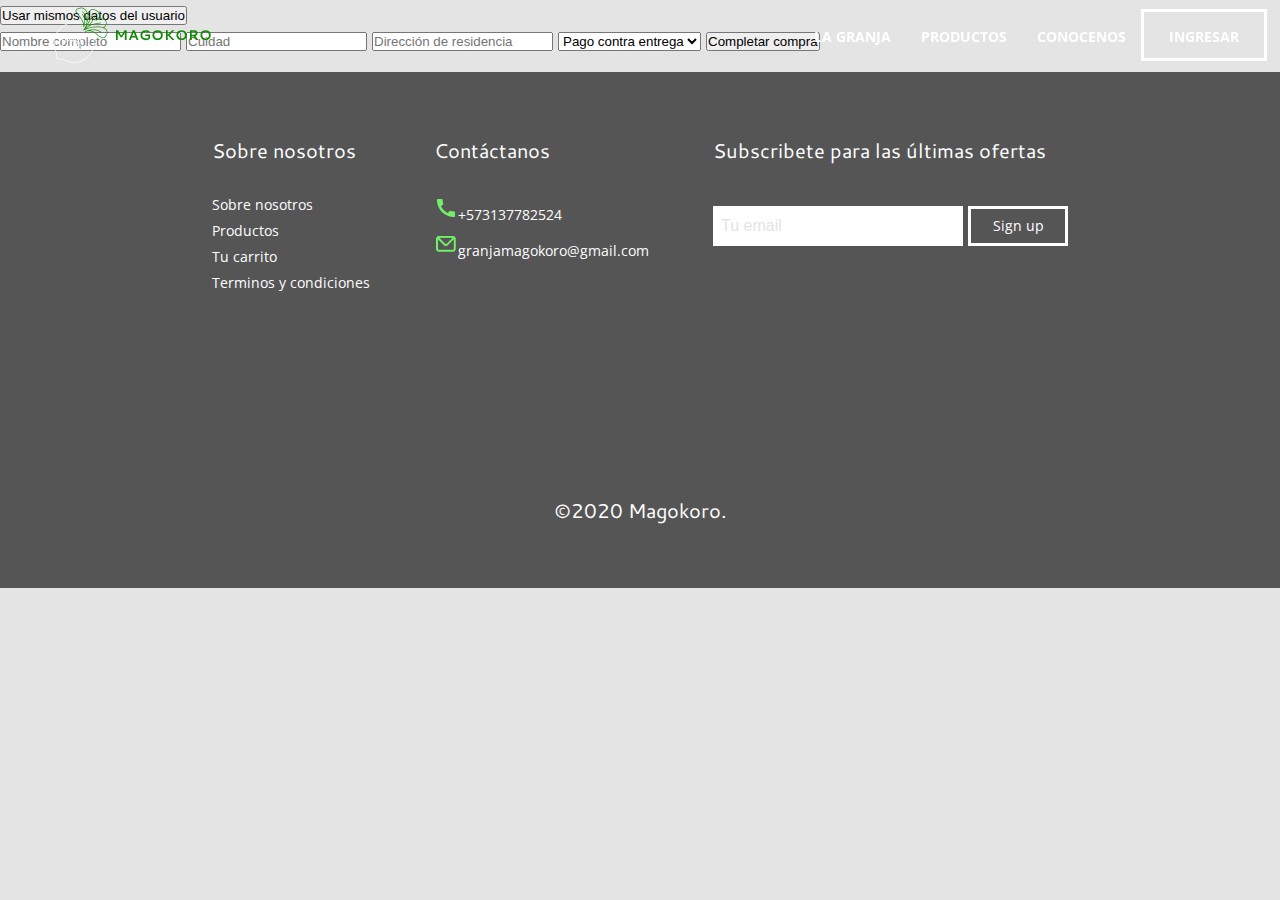
==== cart.html @ 71e65ec1 "Footer remake and some CSS to products.html" ====
<!DOCTYPE html>
<html lang="en">
<head>
    <meta charset="UTF-8">
    <meta http-equiv="X-UA-Compatible" content="IE=edge">
    <meta name="viewport" content="width=device-width, initial-scale=1.0">
    <title>Magokoro-cart</title>
    <!--Google Styles-->
        <!--Cantarell-->
        <!--Open Sans-->
        <link rel="preconnect" href="https://fonts.googleapis.com">
        <link rel="preconnect" href="https://fonts.gstatic.com" crossorigin>
        <link
            href="https://fonts.googleapis.com/css2?family=Cantarell:wght@400;700&family=Open+Sans:wght@300;400;600;700&display=swap"
            rel="stylesheet">
        <!--CSS-->
        <link rel="stylesheet" href="https://unpkg.com/swiper/swiper-bundle.min.css" />
        <link rel="stylesheet" href="./styles/index.css">
</head>
<body>
    <header>
        <nav class="menu" id="menu">
            <div class="menu__logo">
                <figure>
                    <img src="./img/logowhite.png" alt="logoMagokoro">
                </figure>
                <p class="menu__logo--name">MAGOKORO</p>
            </div>

            <ul class="menu__list" id="menulist">
                <!--Home-->
                <li class="menu__item">
                    <a href='./index.html'>
                        LA GRANJA
                    </a>
                </li>
                <!--Products-->
                <li class="menu__item">
                    <a href='./products.html'>
                        PRODUCTOS
                    </a>
                </li class="menu__item">
                <!--About-->
                <li class="menu__item">
                    <a href='#'>
                        CONOCENOS
                    </a>
                </li>
                <!--Log In-->
                <li class="auth menu__item--button" id="loginButton">
                    <a href="./login.html">INGRESAR</a>
                </li>
                <li class="auth menu__item--username hidden" id="username"></li>
                <li><button id="logOut" class="auth hidden">Cerrar Sesión</button></li>
                <li class="menu__close" id="close">
                    X
                </li>
            </ul>
            <button class="menu__item--action" id="openMenu">
                <img src="https://img.icons8.com/material-rounded/24/000000/menu--v1.png" />
            </button>
        </nav>
    </header>
    
    <section class="cart">
        <ul class="products" id="cart"></ul>
        <h3 class="total" id="total"></h3>

        <button id="autofill">Usar mismos datos del usuario</button>
            <form id="checkout">
                <input type="text" name="name" placeholder="Nombre completo">
                <input type="text" name="city" placeholder="Cuidad">
                <input type="text" name="address" placeholder="Dirección de residencia">
                <select name="payment">
                    <option value="contraentrega">Pago contra entrega</option>
                    <option value="pse">PSE</option>
                </select>
                <input type="submit" value="Completar compra">
            </form>


    </section>

    <footer class="footer">
        <div class="footer__container">
            <div class="footer__container-heading footer-1">
                <h4>Sobre nosotros</h4>
                <a href="#">Sobre nosotros</a>
                <a href="#">Productos</a>
                <a href="#">Tu carrito</a>
                <a href="#">Terminos y condiciones</a>
            </div>
            <div class="footer__container-heading footer-2">
                <h4>Contáctanos</h4>
                <a href="#"><img src="./img/icons/call.png">+573137782524</a>
                <a href="#"><img src="./img/icons/mail.png">granjamagokoro@gmail.com</a>
            </div>
            <div class="footer-email-form">
                <h4>Subscribete para las últimas ofertas</h4>
                <input type="email" id="footer-email" placeholder="Tu email">
                <input type="submit" value="Sign up" id="footer-email-btn">
            </div>
        </div>
        <h4 class="text-center">©2020 Magokoro.</h4>
    </footer>

    <!--Los js-->
    <script src="./js/utils.js"></script>

    <script type="module" src="./js/cart.js"></script>
</body>
</html>
---- styles/index.css ----
* {
  padding: 0%;
  -webkit-box-sizing: border-box;
          box-sizing: border-box;
  margin: 0;
}

.text-center {
  text-align: center;
}

body {
  background: #E4E4E4;
  font-family: 'Cantarell', sans-serif;
  width: 100%;
  font-size: 18px;
  overflow-x: hidden;
  color: #555555;
  margin: 0;
  padding: 0;
}

header {
  max-width: 100% !important;
  overflow-x: hidden  !important;
}

h2 {
  font-family: 'Cantarell', sans-serif;
  padding-top: 1em;
  padding-bottom: 0.75em;
  color: #0B8C00;
  font-weight: 400;
}

h4 {
  font-family: 'Cantarell', sans-serif;
  font-weight: 400;
  color: white;
  font-size: 20px;
}

a {
  font-family: 'Open Sans', sans-serif;
  color: #0B8C00;
  font-weight: 400;
  text-decoration: none;
  font-size: 0.75em;
}

ul {
  list-style: none;
}

p {
  font-family: 'Open Sans', sans-serif;
  font-size: 0.75em;
  color: #555555;
}

label {
  font-family: 'Open Sans', sans-serif;
  font-size: 0.75em;
  color: #555555;
}

.auth.hidden {
  display: none;
}

.auth.visible {
  display: block;
}

.sign {
  display: -webkit-box;
  display: -ms-flexbox;
  display: flex;
  width: 80%;
  -webkit-box-orient: vertical;
  -webkit-box-direction: normal;
      -ms-flex-direction: center;
          flex-direction: center;
  -webkit-box-pack: center;
      -ms-flex-pack: center;
          justify-content: center;
  background-color: #FFF;
  margin: 100px 100px 100px 10%;
  padding: 0px;
}

.sign__image {
  width: 50%;
}

.sign__text {
  display: -webkit-box;
  display: -ms-flexbox;
  display: flex;
  -webkit-box-orient: vertical;
  -webkit-box-direction: normal;
      -ms-flex-direction: column;
          flex-direction: column;
  -webkit-box-align: center;
      -ms-flex-align: center;
          align-items: center;
  width: 50%;
  margin-left: 10px;
  margin-bottom: 10px;
}

.sign__text--subtitle {
  display: -webkit-box;
  display: -ms-flexbox;
  display: flex;
  -webkit-box-orient: horizontal;
  -webkit-box-direction: normal;
      -ms-flex-direction: row;
          flex-direction: row;
  margin-bottom: 30px;
}

.sign #logIn p, .sign #createProduct p, .sign #register p {
  margin-top: 5px;
  margin-bottom: 5px;
}

.sign #logIn input[type=text], .sign #logIn input[type=password], .sign #logIn input[type=email], .sign #logIn input[type=number], .sign #createProduct input[type=text], .sign #createProduct input[type=password], .sign #createProduct input[type=email], .sign #createProduct input[type=number], .sign #register input[type=text], .sign #register input[type=password], .sign #register input[type=email], .sign #register input[type=number] {
  border: none;
  border-bottom: 1px solid #555555;
  margin-bottom: 5px;
}

.sign #logIn input[type=submit], .sign #createProduct input[type=submit], .sign #register input[type=submit] {
  font-family: 'Open Sans', sans-serif;
  color: #0B8C00;
  font-weight: 400;
  text-decoration: none;
  font-size: 0.75em;
  background-color: white;
  border: 1px solid #4CAF50;
  width: 198px;
  height: 45px;
  margin-top: 10px;
}

#logOut {
  font-family: 'Open Sans', sans-serif;
  font-weight: bold;
  color: white;
  padding: 15px;
  font-size: 15px;
  border: solid white;
  background-color: transparent;
}

.menu {
  position: fixed;
  display: -webkit-box;
  display: -ms-flexbox;
  display: flex;
  -webkit-box-orient: horizontal;
  -webkit-box-direction: normal;
      -ms-flex-direction: row;
          flex-direction: row;
  -webkit-box-pack: justify;
      -ms-flex-pack: justify;
          justify-content: space-between;
  width: 100%;
}

.menu__close {
  display: none;
}

.menu--scroll {
  background-color: #0B8C0075;
  border-bottom: solid 1px #0B8C00;
}

.menu--scroll .menu__logo--name {
  display: none;
}

.menu__logo {
  padding-left: 3em;
  display: -webkit-box;
  display: -ms-flexbox;
  display: flex;
  -webkit-box-orient: horizontal;
  -webkit-box-direction: normal;
      -ms-flex-direction: row;
          flex-direction: row;
  -webkit-box-align: center;
      -ms-flex-align: center;
          align-items: center;
}

.menu__logo--name {
  font-family: 'Cantarell', sans-serif;
  font-weight: bold;
  color: #0B8C00;
}

.menu__list {
  display: -webkit-box;
  display: -ms-flexbox;
  display: flex;
  -webkit-box-orient: horizontal;
  -webkit-box-direction: normal;
      -ms-flex-direction: row;
          flex-direction: row;
  -ms-flex-pack: distribute;
      justify-content: space-around;
  margin-right: 1%;
  -webkit-box-align: center;
      -ms-flex-align: center;
          align-items: center;
}

.menu__item {
  list-style: none;
  text-decoration: none;
  padding: 15px;
}

.menu__item a {
  font-weight: bold;
  color: #FFFFFF;
}

.menu__item--username {
  font-family: 'Open Sans', sans-serif;
  font-weight: bold;
  color: #FFFFFF;
  padding: 15px;
}

.menu__item--button {
  list-style: none;
  text-decoration: none;
  border: solid;
  padding: 10px;
  color: white;
}

.menu__item--button a {
  font-family: 'Open Sans', sans-serif;
  font-weight: bold;
  color: white;
  padding: 15px;
  text-decoration: none;
}

.menu__item--action {
  display: none;
  border: none;
  background: none;
}

.menu__text {
  padding-top: 20px;
  padding-bottom: 20px;
}

.landing--page {
  background-image: url(../img/landing-page--img.png);
  background-size: cover;
  max-width: 100vw;
  overflow: hidden;
  height: 724px;
  color: white;
}

.landing--page__subtitle {
  font-family: 'Cantarell', sans-serif;
  font-size: 18px;
  font-weight: bold;
  padding-top: 150px;
  padding-left: 100px;
  color: white;
  text-shadow: 0px 4px 4px #00000025;
}

.landing--page__highlight {
  font-family: 'Cantarell', sans-serif;
  width: 80%;
  line-height: 97.2%;
  padding-left: 100px;
  font-size: 96px;
  color: white;
  text-shadow: 0px 4px 4px #00000025;
}

.landing--page__list {
  display: -webkit-box;
  display: -ms-flexbox;
  display: flex;
  -webkit-box-orient: horizontal;
  -webkit-box-direction: normal;
      -ms-flex-direction: row;
          flex-direction: row;
  -webkit-box-pack: justify;
      -ms-flex-pack: justify;
          justify-content: space-between;
  padding-left: 100px;
  width: 550px;
}

.landing--page__list--button {
  color: white;
  display: -webkit-box;
  display: -ms-flexbox;
  display: flex;
  -webkit-box-pack: center;
      -ms-flex-pack: center;
          justify-content: center;
  text-decoration: none;
  border: solid;
  margin: 30px 30px 20px 0px;
  width: 235px;
  padding: 15px;
}

.main__context {
  display: -webkit-box;
  display: -ms-flexbox;
  display: flex;
  -webkit-box-orient: horizontal;
  -webkit-box-direction: normal;
      -ms-flex-direction: row;
          flex-direction: row;
  -webkit-box-pack: justify;
      -ms-flex-pack: justify;
          justify-content: space-between;
  -webkit-box-align: center;
      -ms-flex-align: center;
          align-items: center;
  height: 375px;
  max-width: 100vw;
  overflow: hidden;
}

.main__context h2 {
  padding-top: 0;
}

.main__context--list {
  width: 700px;
}

.main__context--list h2 {
  padding-bottom: 2em;
}

.main__context--img {
  height: 375px;
}

.main__context--img img {
  -webkit-box-shadow: 4px 4px 10px #00000025;
          box-shadow: 4px 4px 10px #00000025;
}

.main__context-text {
  text-align: left;
  margin: 4%;
}

.main__restaurant {
  display: -webkit-box;
  display: -ms-flexbox;
  display: flex;
  -webkit-box-orient: horizontal;
  -webkit-box-direction: normal;
      -ms-flex-direction: row;
          flex-direction: row;
  -webkit-box-pack: justify;
      -ms-flex-pack: justify;
          justify-content: space-between;
  -webkit-box-align: center;
      -ms-flex-align: center;
          align-items: center;
  background-color: #CEE6CC;
  height: 318px;
  width: 100%;
  max-width: 100vw;
  overflow: hidden;
}

.main__restaurant-text {
  text-align: right;
  margin: 4%;
}

.main__restaurant-text .main__text {
  padding: 0px;
  padding-top: 20px;
  padding-bottom: 20px;
}

.gallery {
  height: 100%;
}

.gallery h2 {
  padding-top: 0;
  margin: 4%;
}

.gallery__img {
  display: -webkit-box;
  display: -ms-flexbox;
  display: flex;
  -webkit-box-orient: horizontal;
  -webkit-box-direction: normal;
      -ms-flex-direction: row;
          flex-direction: row;
  -ms-flex-pack: distribute;
      justify-content: space-around;
  margin: 0;
}

.gallery__img img {
  margin: 1em;
}

.models {
  display: -webkit-box;
  display: -ms-flexbox;
  display: flex;
  -webkit-box-orient: vertical;
  -webkit-box-direction: normal;
      -ms-flex-direction: column;
          flex-direction: column;
  -webkit-box-align: center;
      -ms-flex-align: center;
          align-items: center;
}

.swiper-container {
  width: 100%;
  height: 100%;
}

.swiper-slide {
  text-align: center;
  font-size: 18px;
  background: #fff;
  /* Center slide text vertically */
  display: -webkit-box;
  display: -ms-flexbox;
  display: flex;
  -webkit-box-pack: center;
  -ms-flex-pack: center;
  justify-content: center;
  -webkit-box-align: center;
  -ms-flex-align: center;
  align-items: center;
}

.swiper-slide img {
  display: block;
  width: 100%;
  height: 100%;
  -o-object-fit: cover;
     object-fit: cover;
}

.product--page {
  background-image: url(../img/product-page--img.png);
  background-size: cover;
  max-width: 100vw;
  overflow: hidden;
  height: 724px;
}

.product--page__highlight {
  font-family: 'Cantarell', sans-serif;
  line-height: 97.2%;
  margin: 20% 10% 0 10%;
  font-size: 96px;
  color: white;
  text-shadow: 0px 4px 4px #00000025;
}

.products {
  display: -webkit-box;
  display: -ms-flexbox;
  display: flex;
  -ms-flex-wrap: wrap;
      flex-wrap: wrap;
  -webkit-box-align: center;
      -ms-flex-align: center;
          align-items: center;
  -webkit-box-pack: justify;
      -ms-flex-pack: justify;
          justify-content: space-between;
}

.product {
  padding: 15px;
  display: block;
  width: 32%;
  height: 100%;
  text-decoration: none;
  margin: 20px 0px 20px 0px;
}

.product.loaded {
  display: -webkit-box;
  display: -ms-flexbox;
  display: flex;
}

.product--cart {
  background-color: white;
  display: -webkit-box;
  display: -ms-flexbox;
  display: flex;
  -webkit-box-align: center;
      -ms-flex-align: center;
          align-items: center;
  -webkit-box-pack: center;
      -ms-flex-pack: center;
          justify-content: center;
  width: calc(100% - 500px * 1);
  margin: 10px auto;
  padding: 20px;
  height: 150px;
}

.product__image {
  width: 100%;
  height: 100%;
  -o-object-fit: contain;
     object-fit: contain;
}

.product__description {
  background-color: #FFF;
  display: -webkit-box;
  display: -ms-flexbox;
  display: flex;
  -webkit-box-orient: vertical;
  -webkit-box-direction: normal;
      -ms-flex-direction: column;
          flex-direction: column;
  -webkit-box-align: center;
      -ms-flex-align: center;
          align-items: center;
}

.product__thumbnail {
  width: 250px;
  height: 100%;
  margin-right: 20px;
  -o-object-fit: contain;
     object-fit: contain;
}

.product__tag {
  color: #FFF;
  padding: 5px 10px;
  border-radius: 5px;
  font-size: .9em;
}

.product__tag--best-seller {
  background-color: #0B8C00;
}

.product__tag--recommended {
  background-color: #555555;
}

.product__price {
  color: #555555;
  margin: 10px 0;
}

.product__name {
  font-family: 'Cantarell', sans-serif;
  color: #0B8C00;
  font-size: 20px;
  padding: 0px;
}

.product__cart {
  background-color: white;
  color: #73ED6A;
  display: -webkit-box;
  display: -ms-flexbox;
  display: flex;
  -webkit-box-pack: center;
      -ms-flex-pack: center;
          justify-content: center;
  text-decoration: none;
  border: solid #73ED6A;
  width: 235px;
  margin: 10px;
  padding: 15px;
}

.product__cart:hover {
  color: white;
  background-color: #73ED6A;
}

.product__cart:disabled {
  color: white;
  background-color: #73ED6A;
}

.product_a {
  margin-top: 10%;
  height: 550px;
  display: none;
}

.product_a.loaded {
  display: -webkit-box;
  display: -ms-flexbox;
  display: flex;
}

.lds-roller {
  display: inline-block;
  position: flex;
  margin-top: 20%;
  margin-bottom: 20%;
  margin-left: 50%;
  width: 80px;
  height: 80px;
}

.lds-roller.loaded {
  display: none;
}

.lds-roller div {
  -webkit-animation: lds-roller 1.2s cubic-bezier(0.5, 0, 0.5, 1) infinite;
          animation: lds-roller 1.2s cubic-bezier(0.5, 0, 0.5, 1) infinite;
  -webkit-transform-origin: 40px 40px;
          transform-origin: 40px 40px;
}

.lds-roller div:after {
  content: " ";
  display: block;
  position: absolute;
  width: 7px;
  height: 7px;
  border-radius: 50%;
  background: #0B8C00;
  margin: -4px 0 0 -4px;
}

.lds-roller div:nth-child(1) {
  -webkit-animation-delay: -0.036s;
          animation-delay: -0.036s;
}

.lds-roller div:nth-child(1):after {
  top: 63px;
  left: 63px;
}

.lds-roller div:nth-child(2) {
  -webkit-animation-delay: -0.072s;
          animation-delay: -0.072s;
}

.lds-roller div:nth-child(2):after {
  top: 68px;
  left: 56px;
}

.lds-roller div:nth-child(3) {
  -webkit-animation-delay: -0.108s;
          animation-delay: -0.108s;
}

.lds-roller div:nth-child(3):after {
  top: 71px;
  left: 48px;
}

.lds-roller div:nth-child(4) {
  -webkit-animation-delay: -0.144s;
          animation-delay: -0.144s;
}

.lds-roller div:nth-child(4):after {
  top: 72px;
  left: 40px;
}

.lds-roller div:nth-child(5) {
  -webkit-animation-delay: -0.18s;
          animation-delay: -0.18s;
}

.lds-roller div:nth-child(5):after {
  top: 71px;
  left: 32px;
}

.lds-roller div:nth-child(6) {
  -webkit-animation-delay: -0.216s;
          animation-delay: -0.216s;
}

.lds-roller div:nth-child(6):after {
  top: 68px;
  left: 24px;
}

.lds-roller div:nth-child(7) {
  -webkit-animation-delay: -0.252s;
          animation-delay: -0.252s;
}

.lds-roller div:nth-child(7):after {
  top: 63px;
  left: 17px;
}

.lds-roller div:nth-child(8) {
  -webkit-animation-delay: -0.288s;
          animation-delay: -0.288s;
}

.lds-roller div:nth-child(8):after {
  top: 56px;
  left: 12px;
}

@-webkit-keyframes lds-roller {
  0% {
    -webkit-transform: rotate(0deg);
            transform: rotate(0deg);
  }
  100% {
    -webkit-transform: rotate(360deg);
            transform: rotate(360deg);
  }
}

@keyframes lds-roller {
  0% {
    -webkit-transform: rotate(0deg);
            transform: rotate(0deg);
  }
  100% {
    -webkit-transform: rotate(360deg);
            transform: rotate(360deg);
  }
}

.footer {
  margin-top: 20px;
  padding-top: 5%;
  background-color: #555555;
  padding-bottom: 4rem;
}

.footer__container {
  width: 80%;
  height: 40vh;
  background-color: #555555;
  color: white;
  display: -webkit-box;
  display: -ms-flexbox;
  display: flex;
  -webkit-box-pack: center;
      -ms-flex-pack: center;
          justify-content: center;
  -ms-flex-wrap: wrap;
      flex-wrap: wrap;
  margin: 0 auto;
}

.footer__container-heading {
  display: -webkit-box;
  display: -ms-flexbox;
  display: flex;
  -webkit-box-orient: vertical;
  -webkit-box-direction: normal;
      -ms-flex-direction: column;
          flex-direction: column;
  margin-right: 4rem;
}

.footer__container-heading h4 {
  margin-bottom: 2rem;
}

.footer__container-heading a {
  color: white;
  margin-bottom: 0.5rem;
}

.footer__container-heading a:hover {
  color: #3483fa;
}

.footer-email-form h4 {
  margin-bottom: 2rem;
}

#footer-email {
  width: 250px;
  height: 40px;
  outline: none;
  border: none;
  padding-left: 0.5rem;
  font-size: 1rem;
  margin-bottom: 1rem;
}

#footer-email-btn {
  font-family: 'Open Sans', sans-serif;
  color: white;
  font-weight: 400;
  text-decoration: none;
  font-size: 0.75em;
  background-color: #555555;
  border: solid white;
  width: 100px;
  height: 40px;
  margin-top: 10px;
}

#footer-email-btn:hover {
  background-color: #3483fa;
  border: solid #3483fa;
}

#footer-email::-webkit-input-placeholder {
  color: #E4E4E4;
}

#footer-email:-ms-input-placeholder {
  color: #E4E4E4;
}

#footer-email::-ms-input-placeholder {
  color: #E4E4E4;
}

#footer-email::placeholder {
  color: #E4E4E4;
}

@media screen and (max-width: 820) {
  .footer {
    padding-top: 2rem;
  }
}

@media screen and (max-width: 1061px) {
  .footer {
    height: 50vh;
  }
  .footer-email-form {
    margin-top: 4rem;
  }
}
/*# sourceMappingURL=index.css.map */
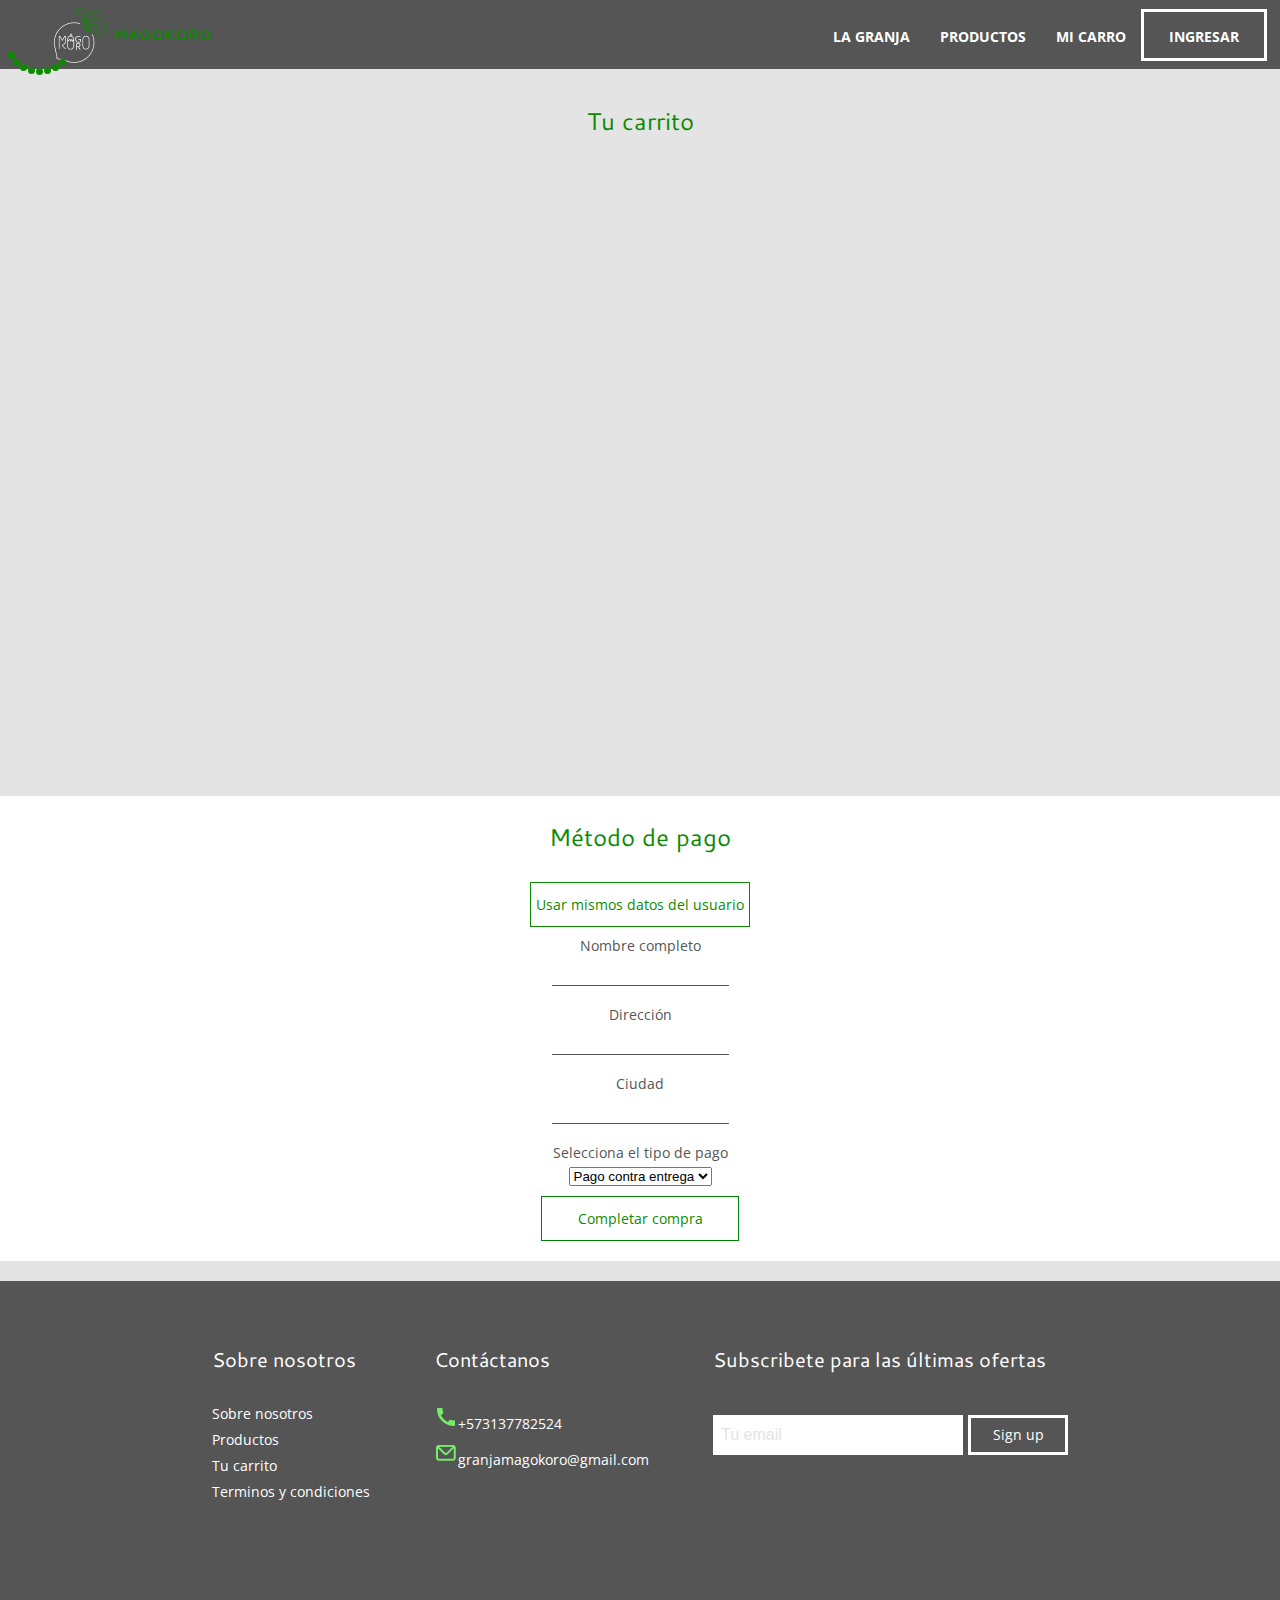
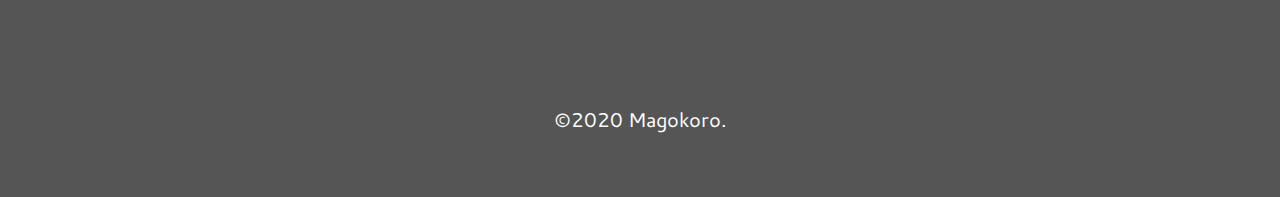
==== commit b8add479: "CSS for all HTML that I have" ====
--- a/cart.html
+++ b/cart.html
@@ -1,25 +1,28 @@
 <!DOCTYPE html>
 <html lang="en">
+
 <head>
     <meta charset="UTF-8">
     <meta http-equiv="X-UA-Compatible" content="IE=edge">
     <meta name="viewport" content="width=device-width, initial-scale=1.0">
     <title>Magokoro-cart</title>
     <!--Google Styles-->
-        <!--Cantarell-->
-        <!--Open Sans-->
-        <link rel="preconnect" href="https://fonts.googleapis.com">
-        <link rel="preconnect" href="https://fonts.gstatic.com" crossorigin>
-        <link
-            href="https://fonts.googleapis.com/css2?family=Cantarell:wght@400;700&family=Open+Sans:wght@300;400;600;700&display=swap"
-            rel="stylesheet">
-        <!--CSS-->
-        <link rel="stylesheet" href="https://unpkg.com/swiper/swiper-bundle.min.css" />
-        <link rel="stylesheet" href="./styles/index.css">
+    <!--Cantarell-->
+    <!--Open Sans-->
+    <link rel="preconnect" href="https://fonts.googleapis.com">
+    <link rel="preconnect" href="https://fonts.gstatic.com" crossorigin>
+    <link
+        href="https://fonts.googleapis.com/css2?family=Cantarell:wght@400;700&family=Open+Sans:wght@300;400;600;700&display=swap"
+        rel="stylesheet">
+    <!--CSS-->
+    <link rel="stylesheet" href="https://unpkg.com/swiper/swiper-bundle.min.css" />
+    <link rel="stylesheet" href="./styles/index.css">
+    <link rel="stylesheet" href="./styles/mobile.css">
 </head>
+
 <body>
     <header>
-        <nav class="menu" id="menu">
+        <nav class="menu menu--simple" id="menu">
             <div class="menu__logo">
                 <figure>
                     <img src="./img/logowhite.png" alt="logoMagokoro">
@@ -42,8 +45,8 @@
                 </li class="menu__item">
                 <!--About-->
                 <li class="menu__item">
-                    <a href='#'>
-                        CONOCENOS
+                    <a href='./cart.html'>
+                        MI CARRO
                     </a>
                 </li>
                 <!--Log In-->
@@ -61,23 +64,40 @@
             </button>
         </nav>
     </header>
-    
+
     <section class="cart">
+        <h2 class="text-center">Tu carrito</h2>
         <ul class="products" id="cart"></ul>
-        <h3 class="total" id="total"></h3>
-
-        <button id="autofill">Usar mismos datos del usuario</button>
-            <form id="checkout">
-                <input type="text" name="name" placeholder="Nombre completo">
-                <input type="text" name="city" placeholder="Cuidad">
-                <input type="text" name="address" placeholder="Dirección de residencia">
-                <select name="payment">
+        <h2 class="total" id="total"></h2>
+        <!--loading-->
+        <div class="lds-roller" id="spinner">
+            <div></div>
+            <div></div>
+            <div></div>
+            <div></div>
+            <div></div>
+            <div></div>
+            <div></div>
+            <div></div>
+        </div>
+        <div class="payment">
+            <h2>Método de pago</h2>
+            <button id="autofill">Usar mismos datos del usuario</button>
+            <form class="payment__items" id="checkout">
+                <label>Nombre completo</label>
+                <input class="payment__item" type="text" name="name" placeholder="">
+                <label>Dirección</label>
+                <input class="payment__item" type="text" name="address" placeholder="">
+                <label>Ciudad</label>
+                <input class="payment__item" type="text" name="city" placeholder="">
+                <label>Selecciona el tipo de pago</label>
+                <select name="payment__item-select">
                     <option value="contraentrega">Pago contra entrega</option>
                     <option value="pse">PSE</option>
                 </select>
                 <input type="submit" value="Completar compra">
             </form>
-
+        </div>
 
     </section>
 
@@ -102,6 +122,7 @@
             </div>
         </div>
         <h4 class="text-center">©2020 Magokoro.</h4>
+
     </footer>
 
     <!--Los js-->
@@ -109,4 +130,5 @@
 
     <script type="module" src="./js/cart.js"></script>
 </body>
+
 </html>--- a/styles/index.css
+++ b/styles/index.css
@@ -30,6 +30,7 @@
   padding-top: 1em;
   padding-bottom: 0.75em;
   color: #0B8C00;
+  font-size: 24px;
   font-weight: 400;
 }
 
@@ -154,6 +155,20 @@
   background-color: transparent;
 }
 
+#logOut:hover {
+  color: #73ED6A;
+  border: solid white;
+  background-color: white;
+}
+
+.cart {
+  margin-top: 80px;
+}
+
+.menu--simple {
+  background-color: #555555;
+}
+
 .menu {
   position: fixed;
   display: -webkit-box;
@@ -174,8 +189,7 @@
 }
 
 .menu--scroll {
-  background-color: #0B8C0075;
-  border-bottom: solid 1px #0B8C00;
+  background-color: #55555580;
 }
 
 .menu--scroll .menu__logo--name {
@@ -227,6 +241,10 @@
 .menu__item a {
   font-weight: bold;
   color: #FFFFFF;
+}
+
+.menu__item a:hover {
+  color: #73ED6A;
 }
 
 .menu__item--username {
@@ -467,6 +485,23 @@
      object-fit: cover;
 }
 
+.filters {
+  display: -webkit-box;
+  display: -ms-flexbox;
+  display: flex;
+  -webkit-box-pack: justify;
+      -ms-flex-pack: justify;
+          justify-content: space-between;
+  padding-left: 15px;
+  padding-right: 15px;
+  margin-left: 60px;
+  margin-right: 60px;
+  -webkit-box-orient: horizontal;
+  -webkit-box-direction: normal;
+      -ms-flex-direction: row;
+          flex-direction: row;
+}
+
 .product--page {
   background-image: url(../img/product-page--img.png);
   background-size: cover;
@@ -490,6 +525,8 @@
   display: flex;
   -ms-flex-wrap: wrap;
       flex-wrap: wrap;
+  margin-left: 60px;
+  margin-right: 60px;
   -webkit-box-align: center;
       -ms-flex-align: center;
           align-items: center;
@@ -527,12 +564,13 @@
   width: calc(100% - 500px * 1);
   margin: 10px auto;
   padding: 20px;
-  height: 150px;
+  height: 200px;
 }
 
 .product__image {
+  margin-top: 10px;
   width: 100%;
-  height: 100%;
+  height: 287px;
   -o-object-fit: contain;
      object-fit: contain;
 }
@@ -567,11 +605,13 @@
 }
 
 .product__tag--best-seller {
-  background-color: #0B8C00;
+  color: #555555;
+  font-size: 16px !important;
 }
 
 .product__tag--recommended {
-  background-color: #555555;
+  color: #555555;
+  font-size: 16px !important;
 }
 
 .product__price {
@@ -580,9 +620,9 @@
 }
 
 .product__name {
+  margin-top: 20px;
   font-family: 'Cantarell', sans-serif;
   color: #0B8C00;
-  font-size: 20px;
   padding: 0px;
 }
 
@@ -599,7 +639,20 @@
   border: solid #73ED6A;
   width: 235px;
   margin: 10px;
+  margin-bottom: 40px;
   padding: 15px;
+}
+
+.product__cart-cart {
+  margin: 0;
+  color: #555555;
+  border: none;
+  background-color: white;
+  font-family: 'Open Sans', sans-serif;
+}
+
+.product__cart-cart:hover {
+  color: #73ED6A;
 }
 
 .product__cart:hover {
@@ -622,6 +675,239 @@
   display: -webkit-box;
   display: -ms-flexbox;
   display: flex;
+}
+
+.total {
+  font-family: 'Open Sans', sans-serif;
+  text-align: center;
+}
+
+.payment {
+  display: -webkit-box;
+  display: -ms-flexbox;
+  display: flex;
+  -webkit-box-orient: vertical;
+  -webkit-box-direction: normal;
+      -ms-flex-direction: column;
+          flex-direction: column;
+  -webkit-box-align: center;
+      -ms-flex-align: center;
+          align-items: center;
+  background-color: white;
+  width: 100%;
+}
+
+.payment__items {
+  display: -webkit-box;
+  display: -ms-flexbox;
+  display: flex;
+  -webkit-box-orient: vertical;
+  -webkit-box-direction: normal;
+      -ms-flex-direction: column;
+          flex-direction: column;
+  -webkit-box-align: center;
+      -ms-flex-align: center;
+          align-items: center;
+}
+
+.payment label {
+  margin-top: 10px;
+  margin-bottom: 5px;
+}
+
+.payment__item {
+  margin-bottom: 10px;
+  margin-top: 10px;
+}
+
+#autofill {
+  font-family: 'Open Sans', sans-serif;
+  color: #0B8C00;
+  font-weight: 400;
+  text-decoration: none;
+  font-size: 0.75em;
+  background-color: transparent;
+  border: 1px solid #0B8C00;
+  width: 220px;
+  height: 45px;
+  margin-top: 10px;
+}
+
+#checkout input[type=text] {
+  border: none;
+  background-color: transparent;
+  border-bottom: 1px solid #555555;
+  margin-bottom: 10px !important;
+}
+
+#checkout input[type=submit] {
+  font-family: 'Open Sans', sans-serif;
+  color: #0B8C00;
+  margin-bottom: 20px;
+  font-weight: 400;
+  text-decoration: none;
+  font-size: 0.75em;
+  background-color: transparent;
+  border: 1px solid green;
+  width: 198px;
+  height: 45px;
+  margin-top: 10px;
+}
+
+.footer {
+  margin-top: 20px;
+  padding-top: 5%;
+  background-color: #555555;
+  padding-bottom: 4rem;
+}
+
+.footer__container {
+  width: 80%;
+  height: 40vh;
+  background-color: #555555;
+  color: white;
+  display: -webkit-box;
+  display: -ms-flexbox;
+  display: flex;
+  -webkit-box-pack: center;
+      -ms-flex-pack: center;
+          justify-content: center;
+  -ms-flex-wrap: wrap;
+      flex-wrap: wrap;
+  margin: 0 auto;
+}
+
+.footer__container-heading {
+  display: -webkit-box;
+  display: -ms-flexbox;
+  display: flex;
+  -webkit-box-orient: vertical;
+  -webkit-box-direction: normal;
+      -ms-flex-direction: column;
+          flex-direction: column;
+  margin-right: 4rem;
+}
+
+.footer__container-heading h4 {
+  margin-bottom: 2rem;
+}
+
+.footer__container-heading a {
+  color: white;
+  margin-bottom: 0.5rem;
+}
+
+.footer__container-heading a:hover {
+  color: #3483fa;
+}
+
+.footer-email-form h4 {
+  margin-bottom: 2rem;
+}
+
+#footer-email {
+  width: 250px;
+  height: 40px;
+  outline: none;
+  border: none;
+  padding-left: 0.5rem;
+  font-size: 1rem;
+  margin-bottom: 1rem;
+}
+
+#footer-email-btn {
+  font-family: 'Open Sans', sans-serif;
+  color: white;
+  font-weight: 400;
+  text-decoration: none;
+  font-size: 0.75em;
+  background-color: #555555;
+  border: solid white;
+  width: 100px;
+  height: 40px;
+  margin-top: 10px;
+}
+
+#footer-email-btn:hover {
+  background-color: #3483fa;
+  border: solid #3483fa;
+}
+
+#footer-email::-webkit-input-placeholder {
+  color: #E4E4E4;
+}
+
+#footer-email:-ms-input-placeholder {
+  color: #E4E4E4;
+}
+
+#footer-email::-ms-input-placeholder {
+  color: #E4E4E4;
+}
+
+#footer-email::placeholder {
+  color: #E4E4E4;
+}
+
+@media screen and (max-width: 1061px) {
+  .footer {
+    height: 100%;
+  }
+  .footer-email-form {
+    margin-top: 4rem;
+  }
+  .product {
+    width: 50%;
+  }
+  .product--cart {
+    width: 100%;
+  }
+}
+
+@media screen and (max-width: 1113px) {
+  .product--cart {
+    width: 100%;
+  }
+}
+
+@media screen and (max-width: 820px) {
+  .footer {
+    padding-top: 2rem;
+    padding-bottom: 2rem;
+  }
+  .footer__brand {
+    text-align: center;
+    display: -webkit-box;
+    display: -ms-flexbox;
+    display: flex;
+    -webkit-box-orient: vertical;
+    -webkit-box-direction: normal;
+        -ms-flex-direction: center;
+            flex-direction: center;
+    -webkit-box-pack: center;
+        -ms-flex-pack: center;
+            justify-content: center;
+  }
+  .footer__container {
+    text-align: center;
+    height: 650px;
+  }
+  .footer__container-heading {
+    margin: 0 !important;
+  }
+  .footer-email-form {
+    margin-top: 2rem;
+  }
+  .product {
+    width: 100%;
+  }
+  .product__thumbnail {
+    margin-top: 10px;
+    width: 50%;
+    height: 50%;
+    -o-object-fit: contain;
+       object-fit: contain;
+  }
 }
 
 .lds-roller {
@@ -629,7 +915,7 @@
   position: flex;
   margin-top: 20%;
   margin-bottom: 20%;
-  margin-left: 50%;
+  margin-left: 46.5%;
   width: 80px;
   height: 80px;
 }
@@ -757,114 +1043,4 @@
             transform: rotate(360deg);
   }
 }
-
-.footer {
-  margin-top: 20px;
-  padding-top: 5%;
-  background-color: #555555;
-  padding-bottom: 4rem;
-}
-
-.footer__container {
-  width: 80%;
-  height: 40vh;
-  background-color: #555555;
-  color: white;
-  display: -webkit-box;
-  display: -ms-flexbox;
-  display: flex;
-  -webkit-box-pack: center;
-      -ms-flex-pack: center;
-          justify-content: center;
-  -ms-flex-wrap: wrap;
-      flex-wrap: wrap;
-  margin: 0 auto;
-}
-
-.footer__container-heading {
-  display: -webkit-box;
-  display: -ms-flexbox;
-  display: flex;
-  -webkit-box-orient: vertical;
-  -webkit-box-direction: normal;
-      -ms-flex-direction: column;
-          flex-direction: column;
-  margin-right: 4rem;
-}
-
-.footer__container-heading h4 {
-  margin-bottom: 2rem;
-}
-
-.footer__container-heading a {
-  color: white;
-  margin-bottom: 0.5rem;
-}
-
-.footer__container-heading a:hover {
-  color: #3483fa;
-}
-
-.footer-email-form h4 {
-  margin-bottom: 2rem;
-}
-
-#footer-email {
-  width: 250px;
-  height: 40px;
-  outline: none;
-  border: none;
-  padding-left: 0.5rem;
-  font-size: 1rem;
-  margin-bottom: 1rem;
-}
-
-#footer-email-btn {
-  font-family: 'Open Sans', sans-serif;
-  color: white;
-  font-weight: 400;
-  text-decoration: none;
-  font-size: 0.75em;
-  background-color: #555555;
-  border: solid white;
-  width: 100px;
-  height: 40px;
-  margin-top: 10px;
-}
-
-#footer-email-btn:hover {
-  background-color: #3483fa;
-  border: solid #3483fa;
-}
-
-#footer-email::-webkit-input-placeholder {
-  color: #E4E4E4;
-}
-
-#footer-email:-ms-input-placeholder {
-  color: #E4E4E4;
-}
-
-#footer-email::-ms-input-placeholder {
-  color: #E4E4E4;
-}
-
-#footer-email::placeholder {
-  color: #E4E4E4;
-}
-
-@media screen and (max-width: 820) {
-  .footer {
-    padding-top: 2rem;
-  }
-}
-
-@media screen and (max-width: 1061px) {
-  .footer {
-    height: 50vh;
-  }
-  .footer-email-form {
-    margin-top: 4rem;
-  }
-}
 /*# sourceMappingURL=index.css.map */--- a/styles/mobile.css
+++ b/styles/mobile.css
@@ -0,0 +1,197 @@
+@media all and (max-width:1082px){
+    .main__context-text{
+        width: 400px;
+    }
+
+    .main__context--list{
+        width: 100%;
+    }
+
+    .gallery__img{
+        display: flex;
+        flex-wrap: wrap;
+        margin: 0;
+    }
+}
+
+@media all and (max-width:868px){    
+
+    .menu__item--action{
+        display: block;
+        margin-right: 1em;
+    }
+    
+    .landing--page__subtitle{
+        padding-left: 50px;
+    }
+    
+    .menu{
+        max-width: 100%; 
+        z-index: 8;
+        /* background-color: blue;  */
+    }
+
+    .menu__list{
+        display: none;
+    }
+
+    .menu__list--mobile{
+        position: absolute;
+        padding-top: 10%;
+        background-color: white;
+        width: 100%;
+        height: 1400px;
+        display: flex !important;
+        flex-direction: column;
+        justify-content: flex-start;
+        align-content: flex-start;
+    }
+
+    .menu__item {
+        font-size: 3em;
+    }
+
+    .menu__item--button{
+        font-size: 3em;
+    }
+
+    .menu__close{
+        font-size: 3em;
+        display: block;
+        padding-top: 5%;
+        color: #555555
+    }
+    
+
+    .menu__item a{
+        color: #555555;
+    }
+    
+    .menu__item--button{
+        color: #555555;
+    }
+    
+    .menu__item--button a{
+        color: #555555;
+    }
+    
+
+    h2, p, a{
+        text-align: center;
+    }
+    
+    .landing--page{
+        /* width: 100%; */
+        /* padding-left: 5em; */
+        color: yellow; 
+        display: flex;
+        flex-direction: column; 
+        align-items: center; 
+        /* padding: 0 2em;  */
+
+    }
+
+    .landing--page__subtitle{
+        display: none;
+    }
+
+    .landing--page__highlight{
+        margin-top: 2em;
+        padding-left: 0px;
+        /* background-color:green;  */
+        padding: 0 .5em;
+        font-family: 'Cantarell', sans-serif;
+        display: flex;
+        /* align-items: center; */
+        text-align: center;
+        width: 100%;
+        /* padding-top: 250px; */
+        font-size: 3.5em;
+        color: white;
+        text-shadow: 0px 4px 4px #00000025;
+        margin-bottom: 1em;
+    }
+
+    .main__restaurant{
+        display: flex;
+        flex-direction: column;
+        justify-content: space-between;
+        align-items: center;
+        background-color: #CEE6CC;
+    }
+
+    .landing--page__list{
+        /* background-color: purple; */
+        display: flex;
+        flex-direction: column;
+        justify-content: space-between;
+        align-items: center;
+        width: 100%;
+        padding-left: 0px;
+        /* margin-top: 40%; */
+        height: 150px;
+        /* padding-top: 30px; */
+    }
+
+    .main__context{
+        display: flex;
+        flex-direction: column;
+        width: 100%;
+        height: 100%;
+    }
+
+    .main__context--img{
+        height: auto;
+        width: auto;
+    }
+    .main__context--img img{
+
+        box-shadow: none;
+    }
+
+    .main__context-text{
+        align-items: center;
+    }
+
+    .main__context--list{
+        width: 100%;
+    }
+
+    .main__text{
+        margin: 5%;
+        display: flex;
+        justify-content: center;
+        text-align: center;
+    }
+
+    .main__restaurant{
+        display: flex;
+        flex-direction: column;
+        justify-content: space-between;
+        align-items: center;
+        background-color: #CEE6CC;
+        height:100%;
+    }
+
+    .main__restaurant-text{
+        display: flex;
+        flex-direction: column;
+        order: 0;
+    }
+
+    .main__restaurant-img{
+        display: flex;
+        order: 1;
+        
+    }
+
+    .gallery{
+        height: 100%;
+    }
+
+    .gallery__img{
+        display: flex;
+        flex-direction: column;
+    }
+
+}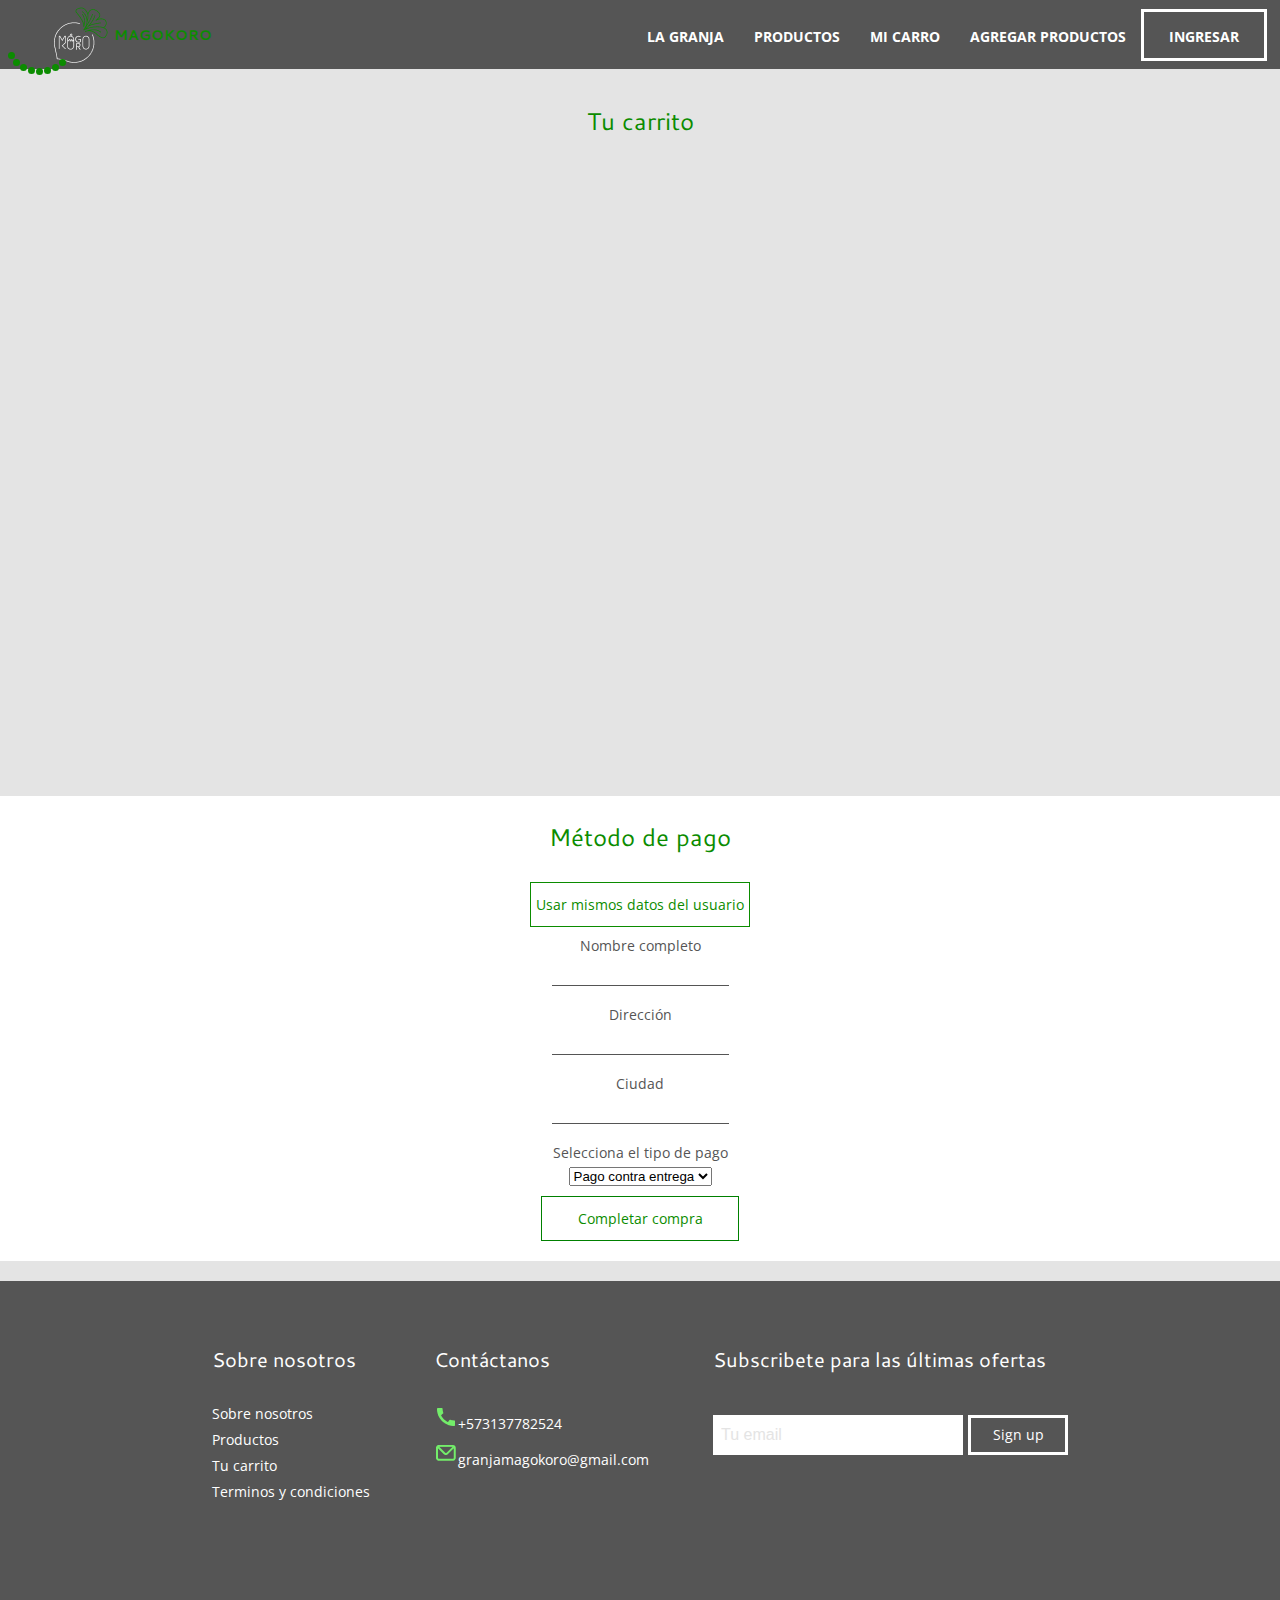
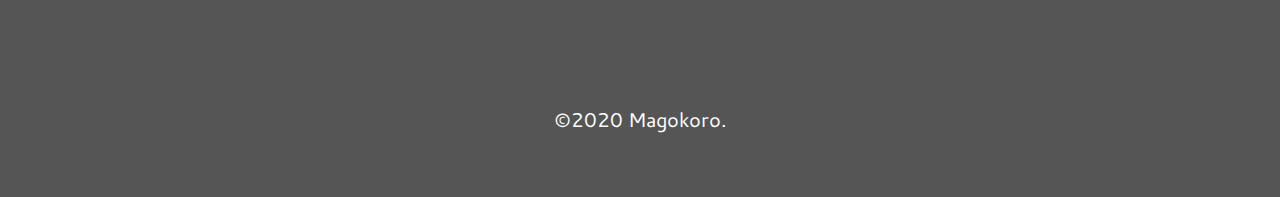
==== commit c2e8c124: "adding the create.html" ====
--- a/cart.html
+++ b/cart.html
@@ -47,6 +47,12 @@
                 <li class="menu__item">
                     <a href='./cart.html'>
                         MI CARRO
+                    </a>
+                </li>
+                <!--About-->
+                <li class="menu__item">
+                    <a href='./create.html'>
+                        AGREGAR PRODUCTOS
                     </a>
                 </li>
                 <!--Log In-->
--- a/styles/index.css
+++ b/styles/index.css
@@ -589,6 +589,10 @@
           align-items: center;
 }
 
+.product__description:hover {
+  background-color: #55555580;
+}
+
 .product__thumbnail {
   width: 250px;
   height: 100%;
@@ -598,7 +602,7 @@
 }
 
 .product__tag {
-  color: #FFF;
+  color: #555555;
   padding: 5px 10px;
   border-radius: 5px;
   font-size: .9em;
@@ -666,15 +670,35 @@
 }
 
 .product_a {
-  margin-top: 10%;
-  height: 550px;
+  margin-top: 6%;
+  height: 400px;
   display: none;
+  margin-left: 10%;
+  margin-right: 10%;
+  background-color: white;
 }
 
 .product_a.loaded {
   display: -webkit-box;
   display: -ms-flexbox;
   display: flex;
+}
+
+.product_a .product__image {
+  width: 50%;
+  border: none;
+  height: 100%;
+  margin-top: 0;
+  margin-right: 20px;
+}
+
+.product_a .product__paragraph {
+  padding: 10px 30px 10px 30px;
+  font-size: 18px;
+}
+
+.product_a .product__price {
+  font-size: 24px;
 }
 
 .total {
@@ -871,6 +895,25 @@
 }
 
 @media screen and (max-width: 820px) {
+  .sign {
+    display: -webkit-box;
+    display: -ms-flexbox;
+    display: flex;
+    -webkit-box-orient: vertical;
+    -webkit-box-direction: normal;
+        -ms-flex-direction: column;
+            flex-direction: column;
+    -webkit-box-align: center;
+        -ms-flex-align: center;
+            align-items: center;
+  }
+  .sign__image {
+    width: 100%;
+  }
+  .sign__text {
+    text-align: center;
+    margin: 0;
+  }
   .footer {
     padding-top: 2rem;
     padding-bottom: 2rem;
@@ -908,6 +951,26 @@
     -o-object-fit: contain;
        object-fit: contain;
   }
+  .product_a {
+    display: -webkit-box;
+    display: -ms-flexbox;
+    display: flex;
+    -webkit-box-orient: vertical;
+    -webkit-box-direction: normal;
+        -ms-flex-direction: column;
+            flex-direction: column;
+    height: 100%;
+  }
+  .product_a .product__image {
+    width: 100%;
+    height: 100%;
+  }
+  .product_a .product__image img {
+    width: 100%;
+  }
+  #gallery {
+    display: none;
+  }
 }
 
 .lds-roller {
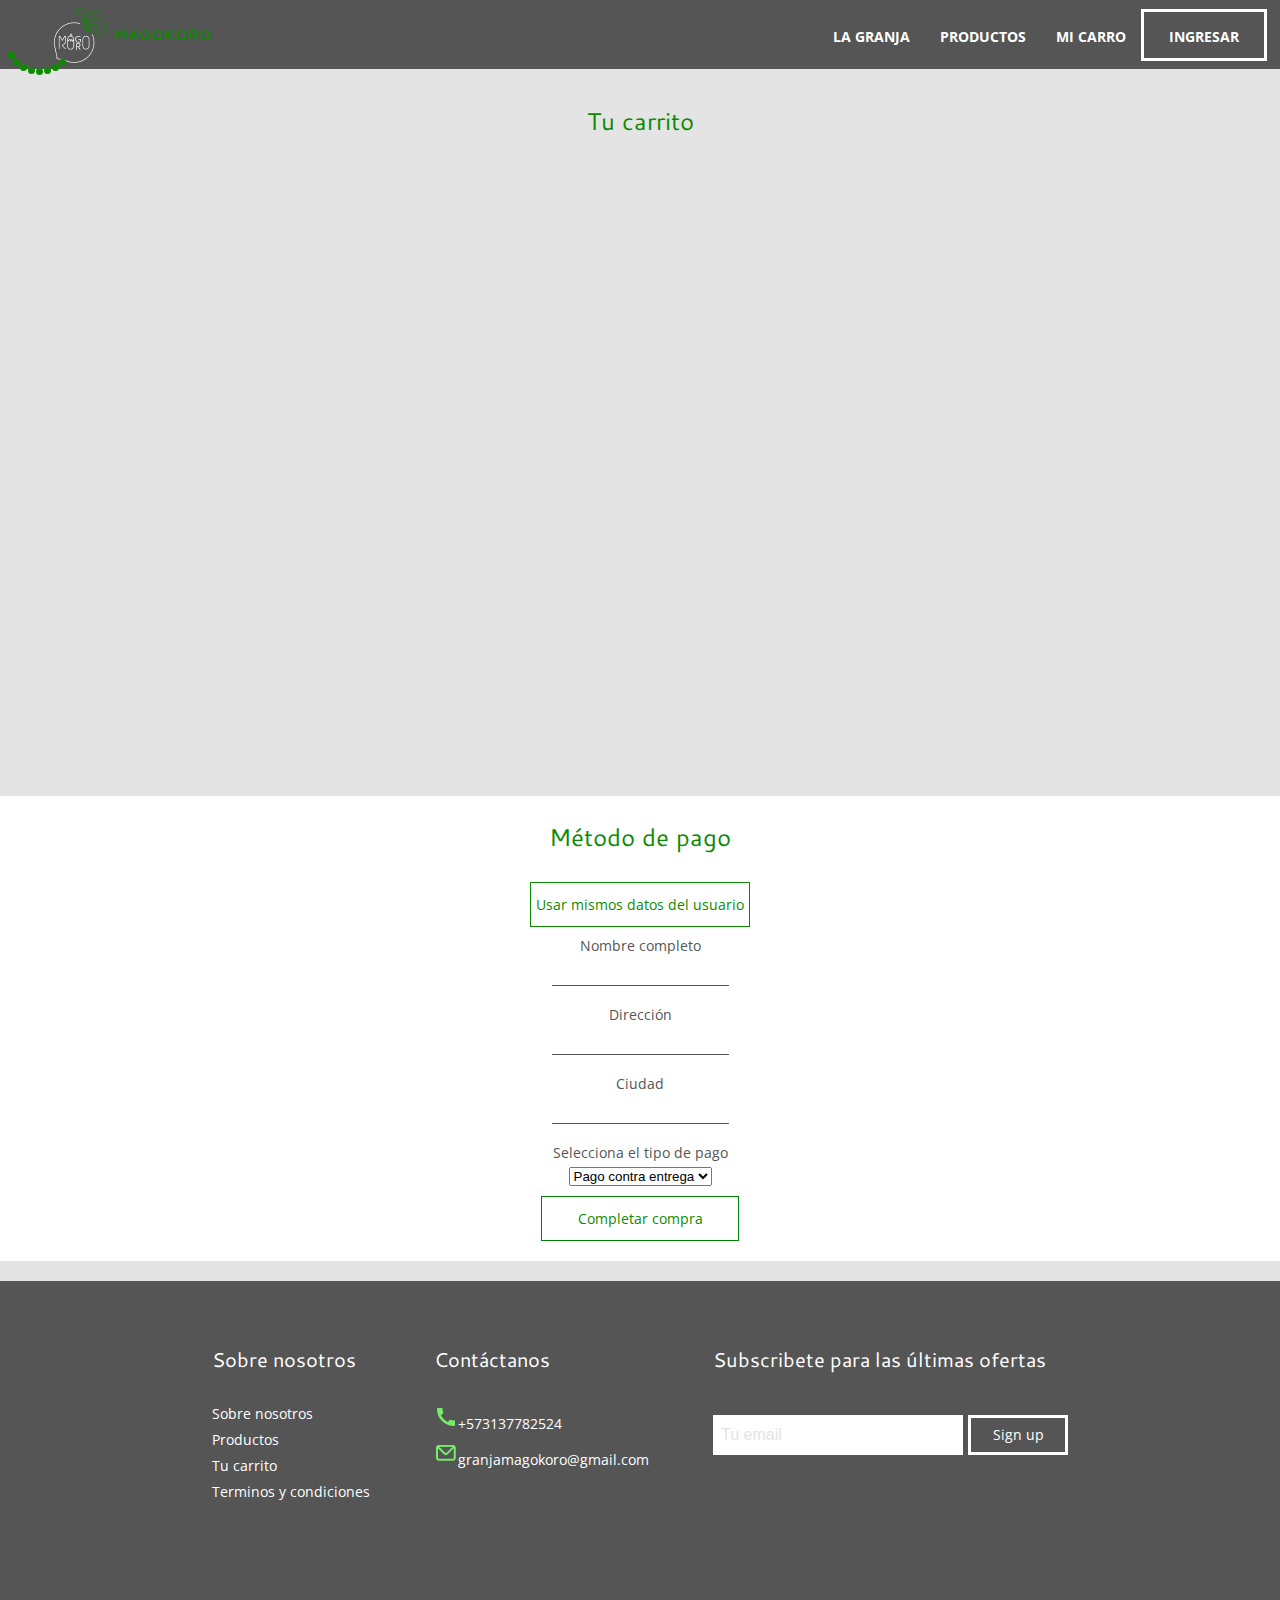
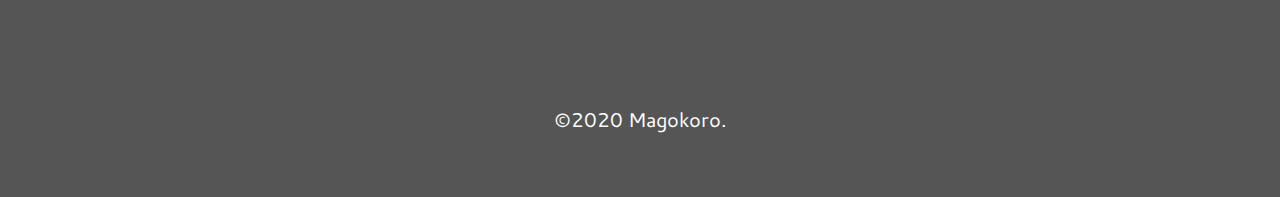
==== commit 0a78820b: "Making admin function" ====
--- a/cart.html
+++ b/cart.html
@@ -50,7 +50,7 @@
                     </a>
                 </li>
                 <!--About-->
-                <li class="menu__item">
+                <li class="auth menu__item hidden" id="admin">
                     <a href='./create.html'>
                         AGREGAR PRODUCTOS
                     </a>
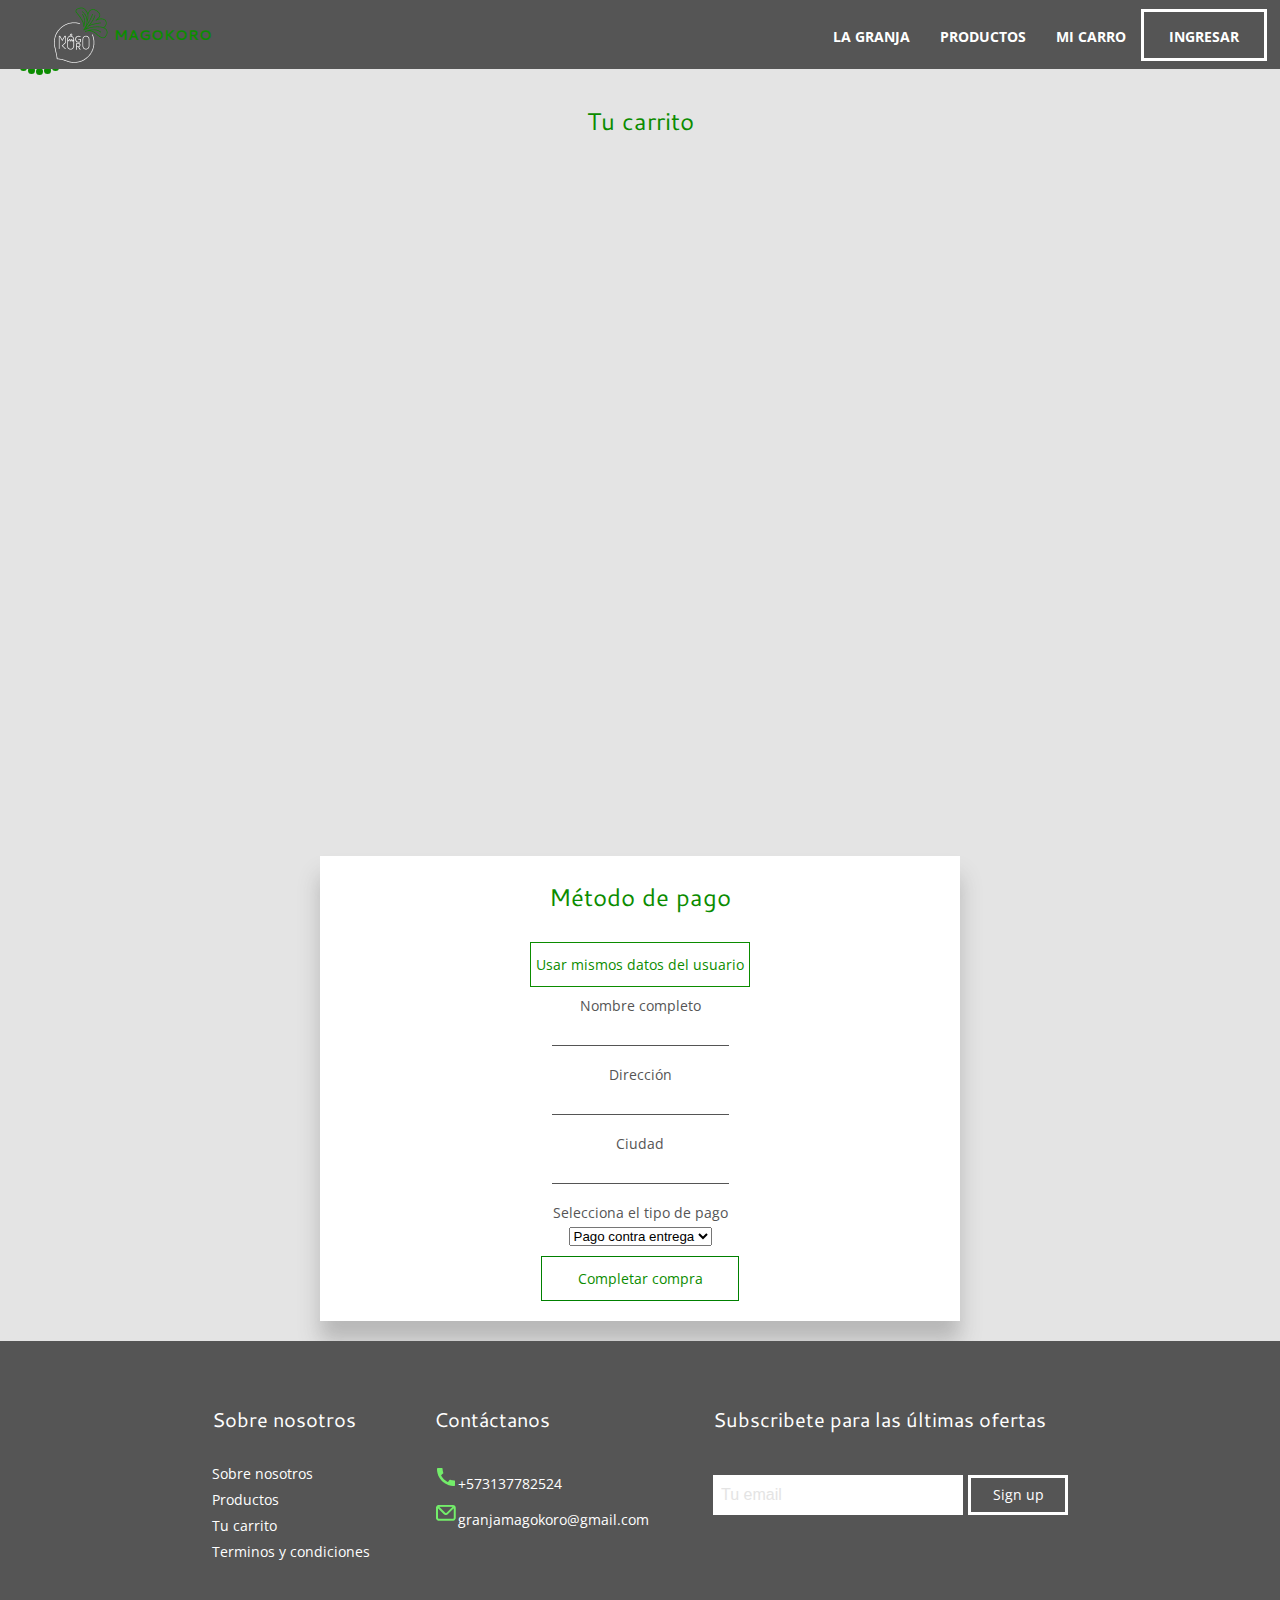
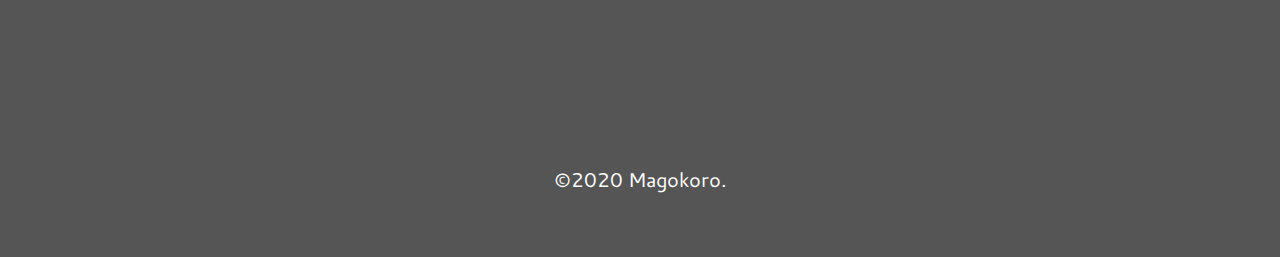
==== commit 20e883ca: "making the input of cart empty" ====
--- a/cart.html
+++ b/cart.html
@@ -91,17 +91,17 @@
             <button id="autofill">Usar mismos datos del usuario</button>
             <form class="payment__items" id="checkout">
                 <label>Nombre completo</label>
-                <input class="payment__item" type="text" name="name" placeholder="">
+                <input id="paymentName" class="payment__item" type="text" name="name" placeholder="">
                 <label>Dirección</label>
-                <input class="payment__item" type="text" name="address" placeholder="">
+                <input id="paymentAddress" class="payment__item" type="text" name="address" placeholder="">
                 <label>Ciudad</label>
-                <input class="payment__item" type="text" name="city" placeholder="">
+                <input id="paymentId" class="payment__item" type="text" name="city" placeholder="">
                 <label>Selecciona el tipo de pago</label>
                 <select name="payment__item-select">
                     <option value="contraentrega">Pago contra entrega</option>
                     <option value="pse">PSE</option>
                 </select>
-                <input type="submit" value="Completar compra">
+                <input type="submit" class="buttonSubmit" value="Completar compra">
             </form>
         </div>
 
--- a/styles/index.css
+++ b/styles/index.css
@@ -10,8 +10,8 @@
 }
 
 body {
-  background: #E4E4E4;
-  font-family: 'Cantarell', sans-serif;
+  background: #e4e4e4;
+  font-family: "Cantarell", sans-serif;
   width: 100%;
   font-size: 18px;
   overflow-x: hidden;
@@ -22,28 +22,28 @@
 
 header {
   max-width: 100% !important;
-  overflow-x: hidden  !important;
+  overflow-x: hidden !important;
 }
 
 h2 {
-  font-family: 'Cantarell', sans-serif;
+  font-family: "Cantarell", sans-serif;
   padding-top: 1em;
   padding-bottom: 0.75em;
-  color: #0B8C00;
+  color: #0b8c00;
   font-size: 24px;
   font-weight: 400;
 }
 
 h4 {
-  font-family: 'Cantarell', sans-serif;
+  font-family: "Cantarell", sans-serif;
   font-weight: 400;
   color: white;
   font-size: 20px;
 }
 
 a {
-  font-family: 'Open Sans', sans-serif;
-  color: #0B8C00;
+  font-family: "Open Sans", sans-serif;
+  color: #0b8c00;
   font-weight: 400;
   text-decoration: none;
   font-size: 0.75em;
@@ -54,13 +54,13 @@
 }
 
 p {
-  font-family: 'Open Sans', sans-serif;
+  font-family: "Open Sans", sans-serif;
   font-size: 0.75em;
   color: #555555;
 }
 
 label {
-  font-family: 'Open Sans', sans-serif;
+  font-family: "Open Sans", sans-serif;
   font-size: 0.75em;
   color: #555555;
 }
@@ -74,6 +74,8 @@
 }
 
 .sign {
+  -webkit-box-shadow: 0px 20px 20px #55555550;
+          box-shadow: 0px 20px 20px #55555550;
   display: -webkit-box;
   display: -ms-flexbox;
   display: flex;
@@ -85,7 +87,7 @@
   -webkit-box-pack: center;
       -ms-flex-pack: center;
           justify-content: center;
-  background-color: #FFF;
+  background-color: #fff;
   margin: 100px 100px 100px 10%;
   padding: 0px;
 }
@@ -121,32 +123,58 @@
   margin-bottom: 30px;
 }
 
-.sign #logIn p, .sign #createProduct p, .sign #register p {
+.sign__text--subtitle a:hover {
+  color: #3483fa;
+}
+
+.sign #logIn p,
+.sign #createProduct p,
+.sign #register p {
   margin-top: 5px;
   margin-bottom: 5px;
 }
 
-.sign #logIn input[type=text], .sign #logIn input[type=password], .sign #logIn input[type=email], .sign #logIn input[type=number], .sign #createProduct input[type=text], .sign #createProduct input[type=password], .sign #createProduct input[type=email], .sign #createProduct input[type=number], .sign #register input[type=text], .sign #register input[type=password], .sign #register input[type=email], .sign #register input[type=number] {
+.sign #logIn input[type="text"],
+.sign #logIn input[type="password"],
+.sign #logIn input[type="email"],
+.sign #logIn input[type="number"],
+.sign #createProduct input[type="text"],
+.sign #createProduct input[type="password"],
+.sign #createProduct input[type="email"],
+.sign #createProduct input[type="number"],
+.sign #register input[type="text"],
+.sign #register input[type="password"],
+.sign #register input[type="email"],
+.sign #register input[type="number"] {
   border: none;
   border-bottom: 1px solid #555555;
   margin-bottom: 5px;
 }
 
-.sign #logIn input[type=submit], .sign #createProduct input[type=submit], .sign #register input[type=submit] {
-  font-family: 'Open Sans', sans-serif;
-  color: #0B8C00;
+.sign #logIn input[type="submit"],
+.sign #createProduct input[type="submit"],
+.sign #register input[type="submit"] {
+  font-family: "Open Sans", sans-serif;
+  color: #0b8c00;
   font-weight: 400;
   text-decoration: none;
   font-size: 0.75em;
   background-color: white;
-  border: 1px solid #4CAF50;
+  border: 1px solid #4caf50;
   width: 198px;
   height: 45px;
   margin-top: 10px;
 }
 
+.sign #logIn input:hover[type="submit"],
+.sign #createProduct input:hover[type="submit"],
+.sign #register input:hover[type="submit"] {
+  color: white;
+  background-color: #0b8c00;
+}
+
 #logOut {
-  font-family: 'Open Sans', sans-serif;
+  font-family: "Open Sans", sans-serif;
   font-weight: bold;
   color: white;
   padding: 15px;
@@ -156,7 +184,7 @@
 }
 
 #logOut:hover {
-  color: #73ED6A;
+  color: #73ed6a;
   border: solid white;
   background-color: white;
 }
@@ -182,6 +210,7 @@
       -ms-flex-pack: justify;
           justify-content: space-between;
   width: 100%;
+  z-index: 10;
 }
 
 .menu__close {
@@ -211,9 +240,9 @@
 }
 
 .menu__logo--name {
-  font-family: 'Cantarell', sans-serif;
+  font-family: "Cantarell", sans-serif;
   font-weight: bold;
-  color: #0B8C00;
+  color: #0b8c00;
 }
 
 .menu__list {
@@ -240,17 +269,17 @@
 
 .menu__item a {
   font-weight: bold;
-  color: #FFFFFF;
+  color: #ffffff;
 }
 
 .menu__item a:hover {
-  color: #73ED6A;
+  color: #73ed6a;
 }
 
 .menu__item--username {
-  font-family: 'Open Sans', sans-serif;
+  font-family: "Open Sans", sans-serif;
   font-weight: bold;
-  color: #FFFFFF;
+  color: #ffffff;
   padding: 15px;
 }
 
@@ -263,7 +292,7 @@
 }
 
 .menu__item--button a {
-  font-family: 'Open Sans', sans-serif;
+  font-family: "Open Sans", sans-serif;
   font-weight: bold;
   color: white;
   padding: 15px;
@@ -291,7 +320,7 @@
 }
 
 .landing--page__subtitle {
-  font-family: 'Cantarell', sans-serif;
+  font-family: "Cantarell", sans-serif;
   font-size: 18px;
   font-weight: bold;
   padding-top: 150px;
@@ -301,7 +330,7 @@
 }
 
 .landing--page__highlight {
-  font-family: 'Cantarell', sans-serif;
+  font-family: "Cantarell", sans-serif;
   width: 80%;
   line-height: 97.2%;
   padding-left: 100px;
@@ -399,7 +428,7 @@
   -webkit-box-align: center;
       -ms-flex-align: center;
           align-items: center;
-  background-color: #CEE6CC;
+  background-color: #cee6cc;
   height: 318px;
   width: 100%;
   max-width: 100vw;
@@ -494,6 +523,7 @@
           justify-content: space-between;
   padding-left: 15px;
   padding-right: 15px;
+  margin-top: 30px;
   margin-left: 60px;
   margin-right: 60px;
   -webkit-box-orient: horizontal;
@@ -511,7 +541,7 @@
 }
 
 .product--page__highlight {
-  font-family: 'Cantarell', sans-serif;
+  font-family: "Cantarell", sans-serif;
   line-height: 97.2%;
   margin: 20% 10% 0 10%;
   font-size: 96px;
@@ -527,6 +557,7 @@
       flex-wrap: wrap;
   margin-left: 60px;
   margin-right: 60px;
+  margin-bottom: 60px;
   -webkit-box-align: center;
       -ms-flex-align: center;
           align-items: center;
@@ -539,7 +570,7 @@
   padding: 15px;
   display: block;
   width: 32%;
-  height: 100%;
+  height: 500px;
   text-decoration: none;
   margin: 20px 0px 20px 0px;
 }
@@ -551,6 +582,8 @@
 }
 
 .product--cart {
+  -webkit-box-shadow: 0px 20px 20px #55555550;
+          box-shadow: 0px 20px 20px #55555550;
   background-color: white;
   display: -webkit-box;
   display: -ms-flexbox;
@@ -570,13 +603,13 @@
 .product__image {
   margin-top: 10px;
   width: 100%;
-  height: 287px;
-  -o-object-fit: contain;
-     object-fit: contain;
+  height: 100%;
 }
 
 .product__description {
-  background-color: #FFF;
+  -webkit-box-shadow: 0px 20px 20px #55555550;
+          box-shadow: 0px 20px 20px #55555550;
+  background-color: #fff;
   display: -webkit-box;
   display: -ms-flexbox;
   display: flex;
@@ -589,8 +622,61 @@
           align-items: center;
 }
 
+.product__description figure {
+  position: relative;
+  z-index: 1;
+  overflow: hidden;
+}
+
+.product__description figure .product__phrase {
+  position: absolute;
+  top: 80px;
+  width: 100%;
+  height: 100%;
+  -webkit-transition: all 1000ms ease-out;
+  transition: all 1000ms ease-out;
+  opacity: 0;
+  visibility: hidden;
+  text-align: center;
+}
+
+.product__description figure .product__phrase p {
+  font-size: 18px;
+  padding-left: 5%;
+  padding-right: 5%;
+  color: white;
+}
+
 .product__description:hover {
+  opacity: 1;
   background-color: #55555580;
+}
+
+.product__description:hover > .product__tag {
+  color: white;
+}
+
+.product__description:hover > .product__price {
+  color: white;
+}
+
+.product__description:hover > .product__name {
+  color: white;
+}
+
+.product__description:hover > figure .product__image {
+  opacity: 0.5;
+  -webkit-transform: scale(3);
+          transform: scale(3);
+}
+
+.product__description:hover > figure .product__phrase {
+  opacity: 1;
+  visibility: visible;
+}
+
+.product__description:hover > figure .product__phrase p {
+  margin-top: 0;
 }
 
 .product__thumbnail {
@@ -605,7 +691,7 @@
   color: #555555;
   padding: 5px 10px;
   border-radius: 5px;
-  font-size: .9em;
+  font-size: 0.9em;
 }
 
 .product__tag--best-seller {
@@ -625,14 +711,14 @@
 
 .product__name {
   margin-top: 20px;
-  font-family: 'Cantarell', sans-serif;
-  color: #0B8C00;
+  font-family: "Cantarell", sans-serif;
+  color: #0b8c00;
   padding: 0px;
 }
 
 .product__cart {
   background-color: white;
-  color: #73ED6A;
+  color: #73ed6a;
   display: -webkit-box;
   display: -ms-flexbox;
   display: flex;
@@ -640,7 +726,7 @@
       -ms-flex-pack: center;
           justify-content: center;
   text-decoration: none;
-  border: solid #73ED6A;
+  border: solid #73ed6a;
   width: 235px;
   margin: 10px;
   margin-bottom: 40px;
@@ -652,21 +738,21 @@
   color: #555555;
   border: none;
   background-color: white;
-  font-family: 'Open Sans', sans-serif;
+  font-family: "Open Sans", sans-serif;
 }
 
 .product__cart-cart:hover {
-  color: #73ED6A;
+  color: #73ed6a;
 }
 
 .product__cart:hover {
   color: white;
-  background-color: #73ED6A;
+  background-color: #73ed6a;
 }
 
 .product__cart:disabled {
   color: white;
-  background-color: #73ED6A;
+  background-color: #73ed6a;
 }
 
 .product_a {
@@ -701,8 +787,25 @@
   font-size: 24px;
 }
 
+.product_a .product__description {
+  -webkit-box-shadow: none;
+          box-shadow: none;
+}
+
+.product_a .product__description:hover {
+  background-color: white;
+}
+
+.product_a .product__description:hover > .product__price {
+  color: #555555;
+}
+
+.product_a .product__description:hover > .product__name {
+  color: #0b8c00;
+}
+
 .total {
-  font-family: 'Open Sans', sans-serif;
+  font-family: "Open Sans", sans-serif;
   text-align: center;
 }
 
@@ -710,6 +813,8 @@
   display: -webkit-box;
   display: -ms-flexbox;
   display: flex;
+  -webkit-box-shadow: 0px 20px 20px #55555550;
+          box-shadow: 0px 20px 20px #55555550;
   -webkit-box-orient: vertical;
   -webkit-box-direction: normal;
       -ms-flex-direction: column;
@@ -718,7 +823,8 @@
       -ms-flex-align: center;
           align-items: center;
   background-color: white;
-  width: 100%;
+  width: 50%;
+  margin: auto;
 }
 
 .payment__items {
@@ -745,28 +851,38 @@
 }
 
 #autofill {
-  font-family: 'Open Sans', sans-serif;
-  color: #0B8C00;
+  font-family: "Open Sans", sans-serif;
+  color: #0b8c00;
   font-weight: 400;
   text-decoration: none;
   font-size: 0.75em;
   background-color: transparent;
-  border: 1px solid #0B8C00;
+  border: 1px solid #0b8c00;
   width: 220px;
   height: 45px;
   margin-top: 10px;
 }
 
-#checkout input[type=text] {
+#autofill:hover {
+  background-color: #0b8c00;
+  color: white;
+}
+
+#checkout input:hover[type="submit"] {
+  background-color: #0b8c00;
+  color: white;
+}
+
+#checkout input[type="text"] {
   border: none;
   background-color: transparent;
   border-bottom: 1px solid #555555;
   margin-bottom: 10px !important;
 }
 
-#checkout input[type=submit] {
-  font-family: 'Open Sans', sans-serif;
-  color: #0B8C00;
+#checkout input[type="submit"] {
+  font-family: "Open Sans", sans-serif;
+  color: #0b8c00;
   margin-bottom: 20px;
   font-weight: 400;
   text-decoration: none;
@@ -840,7 +956,7 @@
 }
 
 #footer-email-btn {
-  font-family: 'Open Sans', sans-serif;
+  font-family: "Open Sans", sans-serif;
   color: white;
   font-weight: 400;
   text-decoration: none;
@@ -858,19 +974,19 @@
 }
 
 #footer-email::-webkit-input-placeholder {
-  color: #E4E4E4;
+  color: #e4e4e4;
 }
 
 #footer-email:-ms-input-placeholder {
-  color: #E4E4E4;
+  color: #e4e4e4;
 }
 
 #footer-email::-ms-input-placeholder {
-  color: #E4E4E4;
+  color: #e4e4e4;
 }
 
 #footer-email::placeholder {
-  color: #E4E4E4;
+  color: #e4e4e4;
 }
 
 @media screen and (max-width: 1061px) {
@@ -891,6 +1007,9 @@
 @media screen and (max-width: 1113px) {
   .product--cart {
     width: 100%;
+  }
+  .payment {
+    width: 60%;
   }
 }
 
@@ -914,6 +1033,9 @@
     text-align: center;
     margin: 0;
   }
+  .payment {
+    width: 80%;
+  }
   .footer {
     padding-top: 2rem;
     padding-bottom: 2rem;
@@ -1001,7 +1123,7 @@
   width: 7px;
   height: 7px;
   border-radius: 50%;
-  background: #0B8C00;
+  background: #0b8c00;
   margin: -4px 0 0 -4px;
 }
 
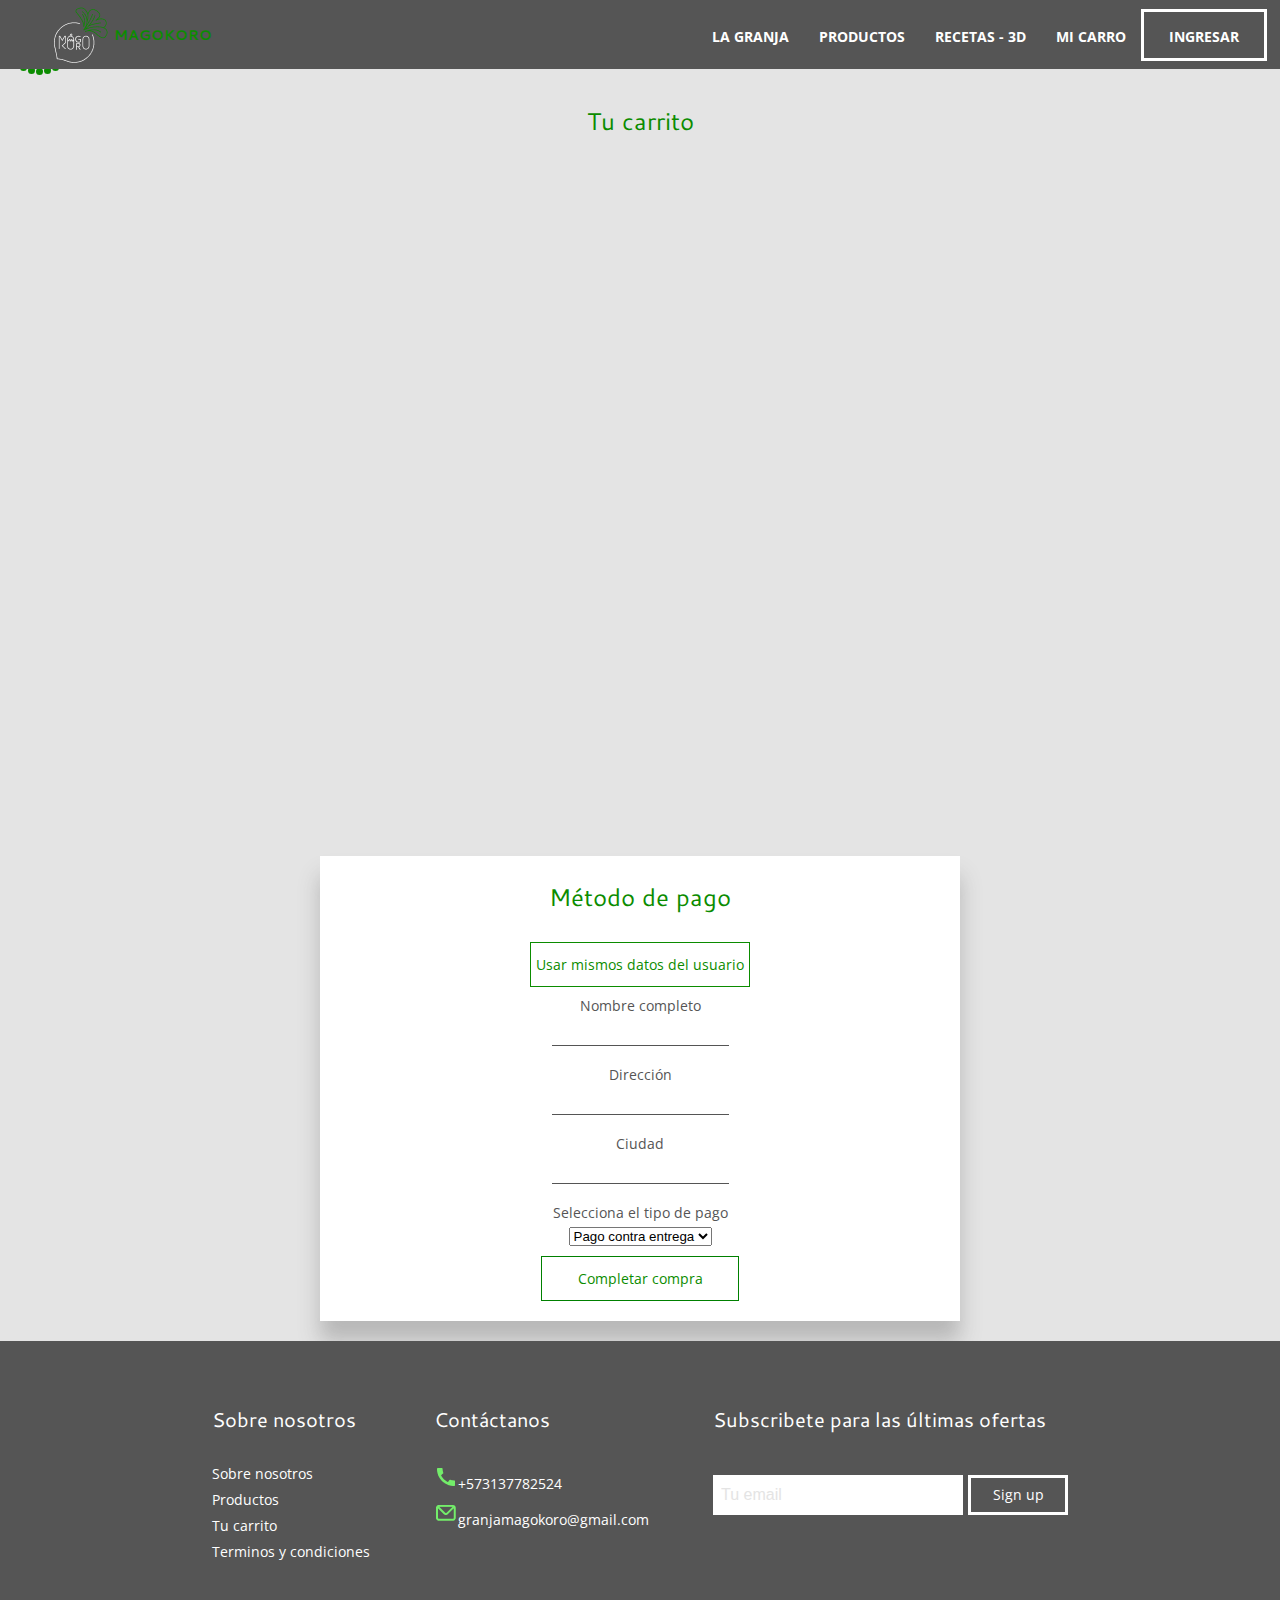
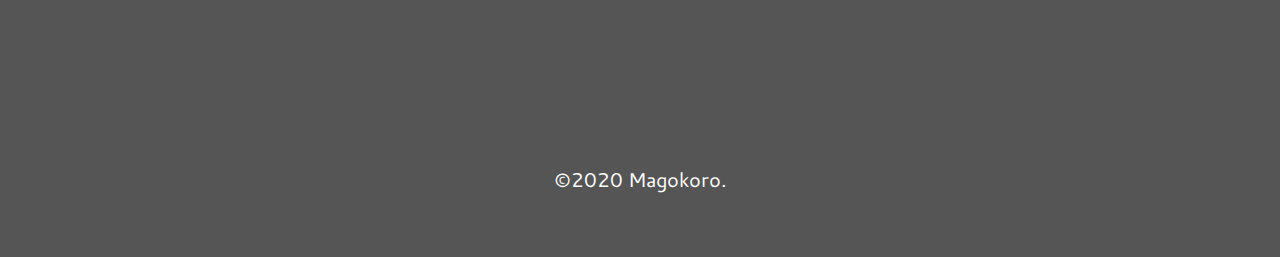
==== commit 58250638: "trying some things with three.js library" ====
--- a/cart.html
+++ b/cart.html
@@ -41,6 +41,11 @@
                 <li class="menu__item">
                     <a href='./products.html'>
                         PRODUCTOS
+                    </a>
+                    <!--3D-->
+                <li class="menu__item">
+                    <a href='./products.html'>
+                        RECETAS - 3D
                     </a>
                 </li class="menu__item">
                 <!--About-->
